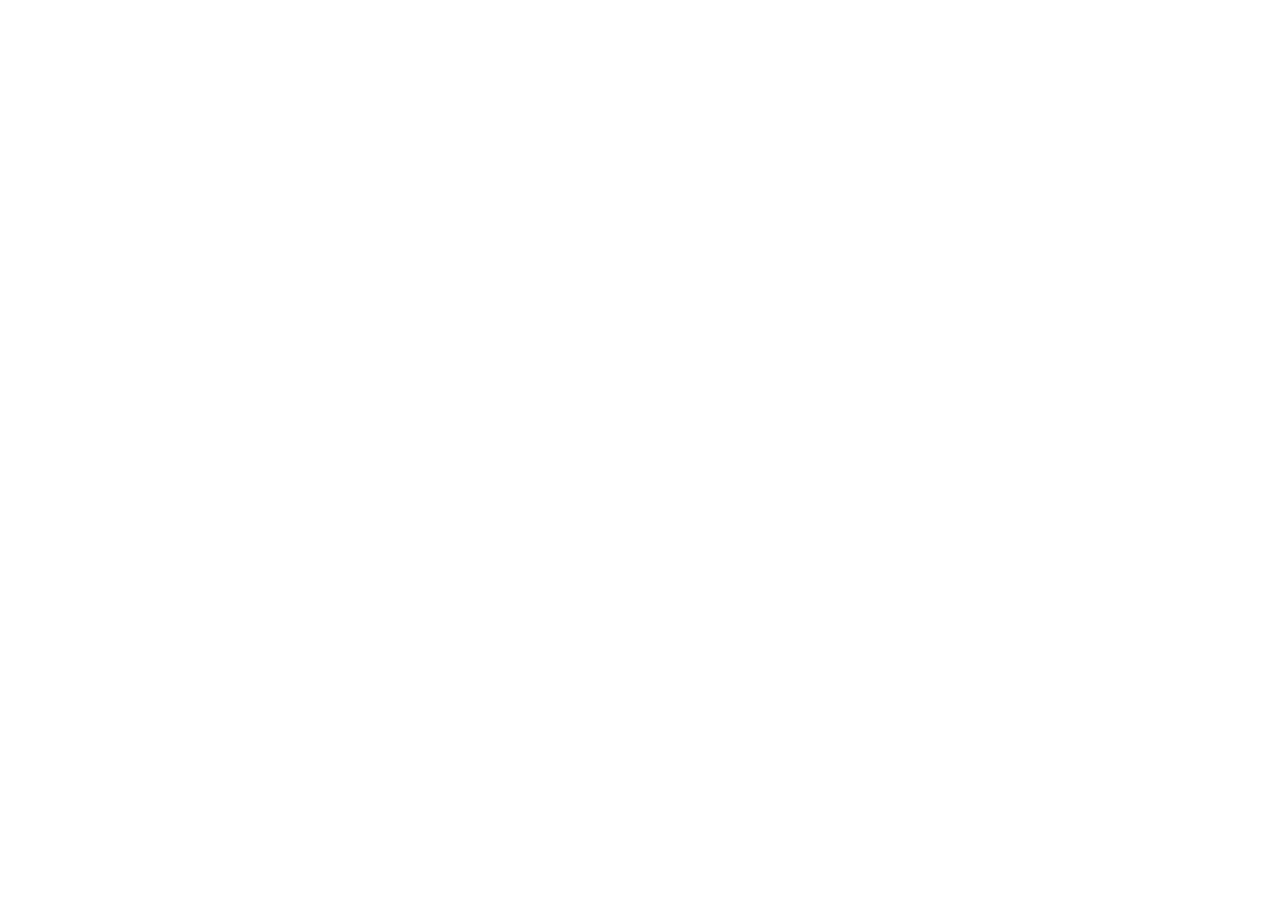
==== index.html @ f959a507 "v1" ====
<!DOCTYPE html>
<html lang="en">
<head>
    <meta charset="UTF-8">
    <meta name="viewport" content="width=device-width, initial-scale=1.0">
    <title>BAC A SABLE JS</title>

    <link rel="stylesheet" href="style.css">
    
    <script src="script.js" defer></script>
    <script src="calculateurAge.js" defer></script>
    <script src="moyenne.js" defer></script>
    <script src="fonction.js" defer></script>

</head>
<body>
    
</body>
</html>
---- style.css ----
.toto{
    color:red;
}

.w-45{
    width: 45%;
}
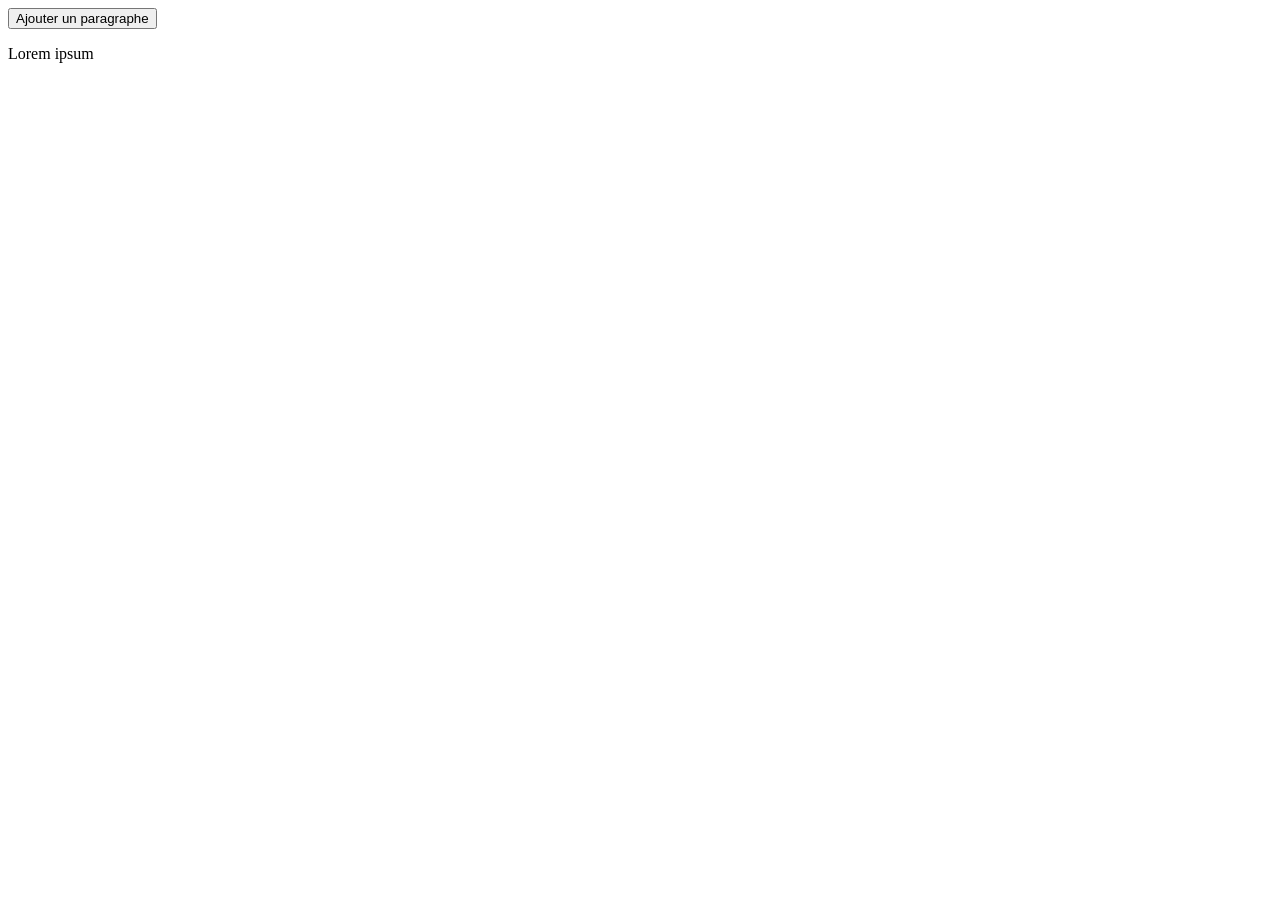
==== commit de6c2b58: "v5" ====
--- a/index.html
+++ b/index.html
@@ -7,13 +7,25 @@
 
     <link rel="stylesheet" href="style.css">
     
-    <script src="script.js" defer></script>
+    <!-- <script src="script.js" defer></script>
     <script src="calculateurAge.js" defer></script>
     <script src="moyenne.js" defer></script>
     <script src="fonction.js" defer></script>
+    <script src="conditions.js" defer></script> -->
+    <script src="boucle.js" defer></script>
+    <script src="objet.js" defer></script>
+    <script src="manipDOM.js" defer></script>
+</head>
+<body class="">
 
-</head>
-<body>
+    <button id="btn">Ajouter un paragraphe</button>
     
+        <div id="grosseBoite">
+
+
+        </div>
+    
+
+
 </body>
 </html>
--- a/style.css
+++ b/style.css
@@ -4,4 +4,28 @@
 
 .w-45{
     width: 45%;
+}
+
+.flex{
+    flex-wrap: wrap;
+    display: flex;
+    justify-content: space-between;
+}
+
+.bg-bleu{
+    background-color: rgb(225, 177, 19);
+    border-radius: 16px;
+    
+}
+
+.mb-50{
+    margin-bottom: 50px;
+}
+
+.text-center{
+    text-align: center;
+}
+
+.pl-16{
+    padding-left: 16px;
 }
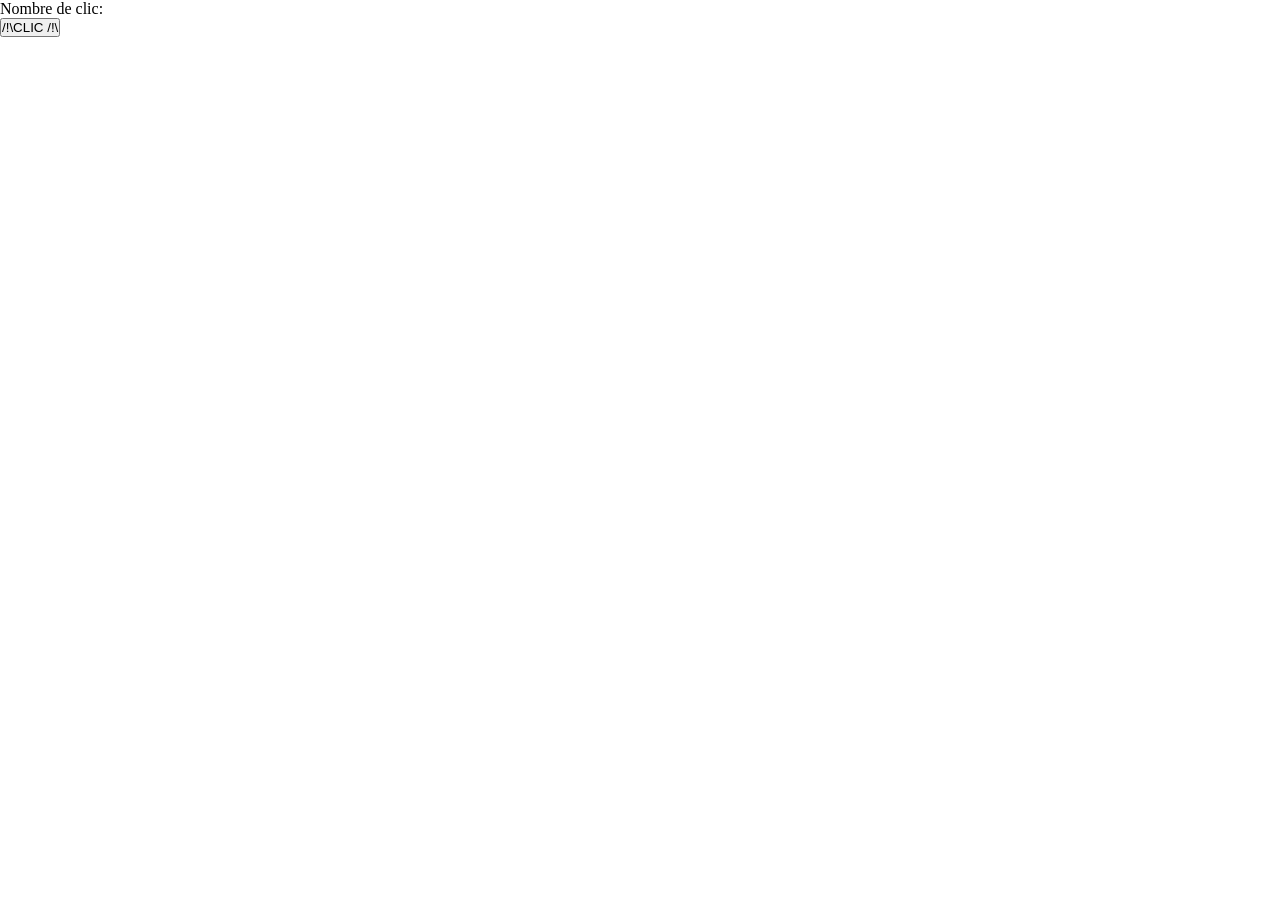
==== commit d9fef235: "v6" ====
--- a/index.html
+++ b/index.html
@@ -11,13 +11,15 @@
     <script src="calculateurAge.js" defer></script>
     <script src="moyenne.js" defer></script>
     <script src="fonction.js" defer></script>
-    <script src="conditions.js" defer></script> -->
+    <script src="conditions.js" defer></script> 
     <script src="boucle.js" defer></script>
-    <script src="objet.js" defer></script>
+    <script src="objet.js" defer></script> -->
     <script src="manipDOM.js" defer></script>
 </head>
 <body class="">
 
+
+    <!--  
     <button id="btn">Ajouter un paragraphe</button>
     
         <div id="grosseBoite">
@@ -25,7 +27,21 @@
 
         </div>
     
+    <h1 class="green"> Titre qui a du style !</h1>
 
+    <h2 id="cache"> On me voit !</h2>
+
+
+
+    <div class="border mb-50"></div>
+
+    <div class="border mb-50"></div>
+
+    <div class="border"></div>-->
+
+        <p id="compteur">Nombre de clic: </p>
+
+    <button id="btn2"> /!\CLIC /!\ </button>
 
 </body>
 </html>
--- a/style.css
+++ b/style.css
@@ -1,5 +1,19 @@
-.toto{
+*{
+    box-sizing: border-box;
+    margin: 0;
+    padding: 0;
+}
+
+
+
+
+
+.red{
     color:red;
+}
+
+.green{
+    color: green;
 }
 
 .w-45{
@@ -12,10 +26,14 @@
     justify-content: space-between;
 }
 
-.bg-bleu{
+.bg-jaune{
     background-color: rgb(225, 177, 19);
     border-radius: 16px;
     
+}
+
+.bg-bleu{
+    background-color: blue;
 }
 
 .mb-50{
@@ -28,4 +46,46 @@
 
 .pl-16{
     padding-left: 16px;
+}
+
+.none{
+    display: none;
+}
+
+.border{
+    border: 4px solid red;
+    width: 100px;
+    height: 100px;
+    
+}
+
+.bg-red{
+    background-color: red;
+}
+
+.space-between{
+    justify-content: space-between;
+}
+
+.hero{
+    background-color: red;
+    height: 90vh;
+
+}
+
+.gap16{
+    gap: 16px;
+}
+
+header{
+    background-color: transparent;
+    padding: 16px 64px;
+    position: fixed;
+    width: 100%;
+    transition: background-color 600ms linear;
+}
+
+header a{
+    color: aliceblue;
+    text-decoration: none;
 }
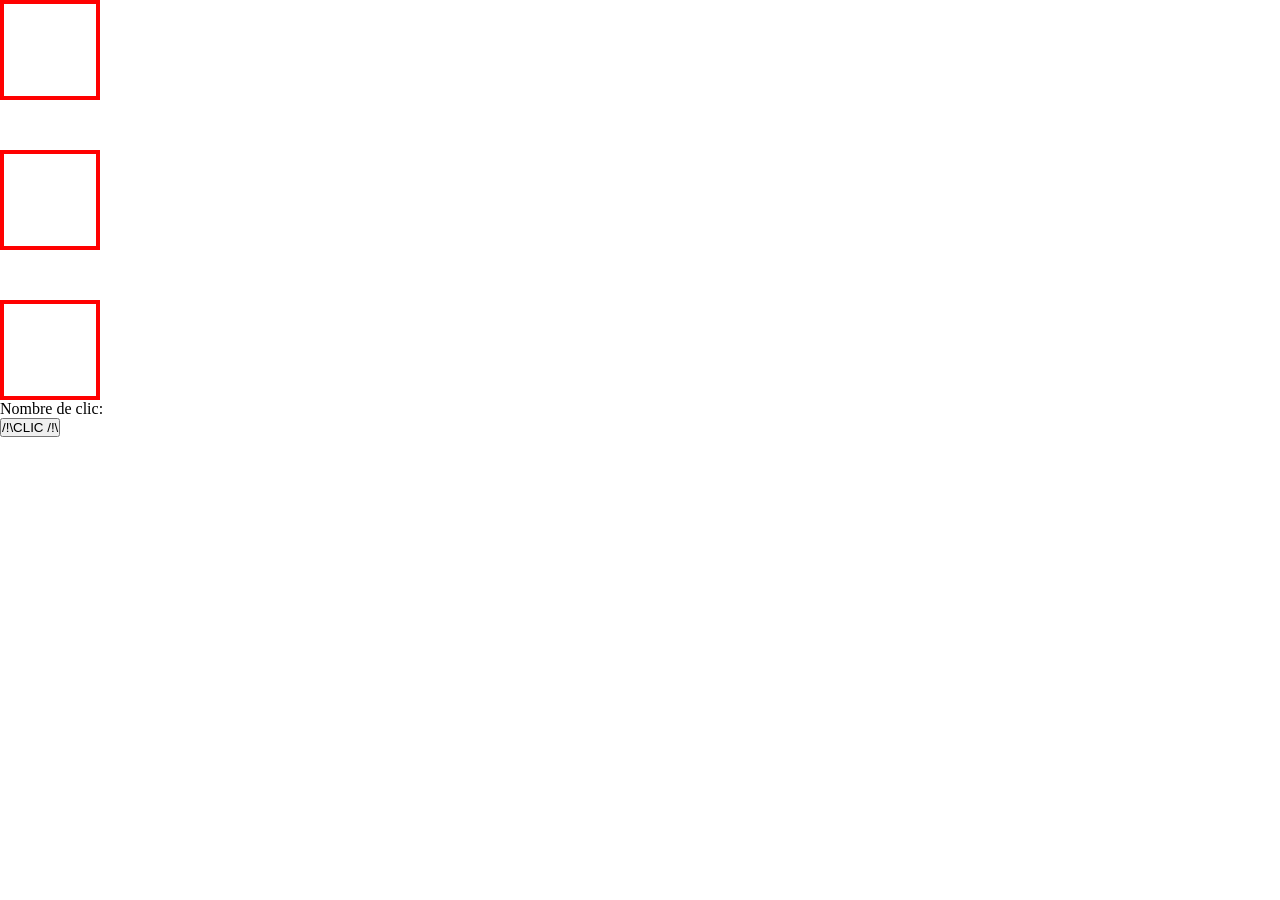
==== commit 80a2a80e: "v1" ====
--- a/index.html
+++ b/index.html
@@ -29,7 +29,7 @@
     
     <h1 class="green"> Titre qui a du style !</h1>
 
-    <h2 id="cache"> On me voit !</h2>
+    <h2 id="cache"> On me voit !</h2> -->
 
 
 
@@ -37,7 +37,7 @@
 
     <div class="border mb-50"></div>
 
-    <div class="border"></div>-->
+    <div class="border"></div>
 
         <p id="compteur">Nombre de clic: </p>
 
